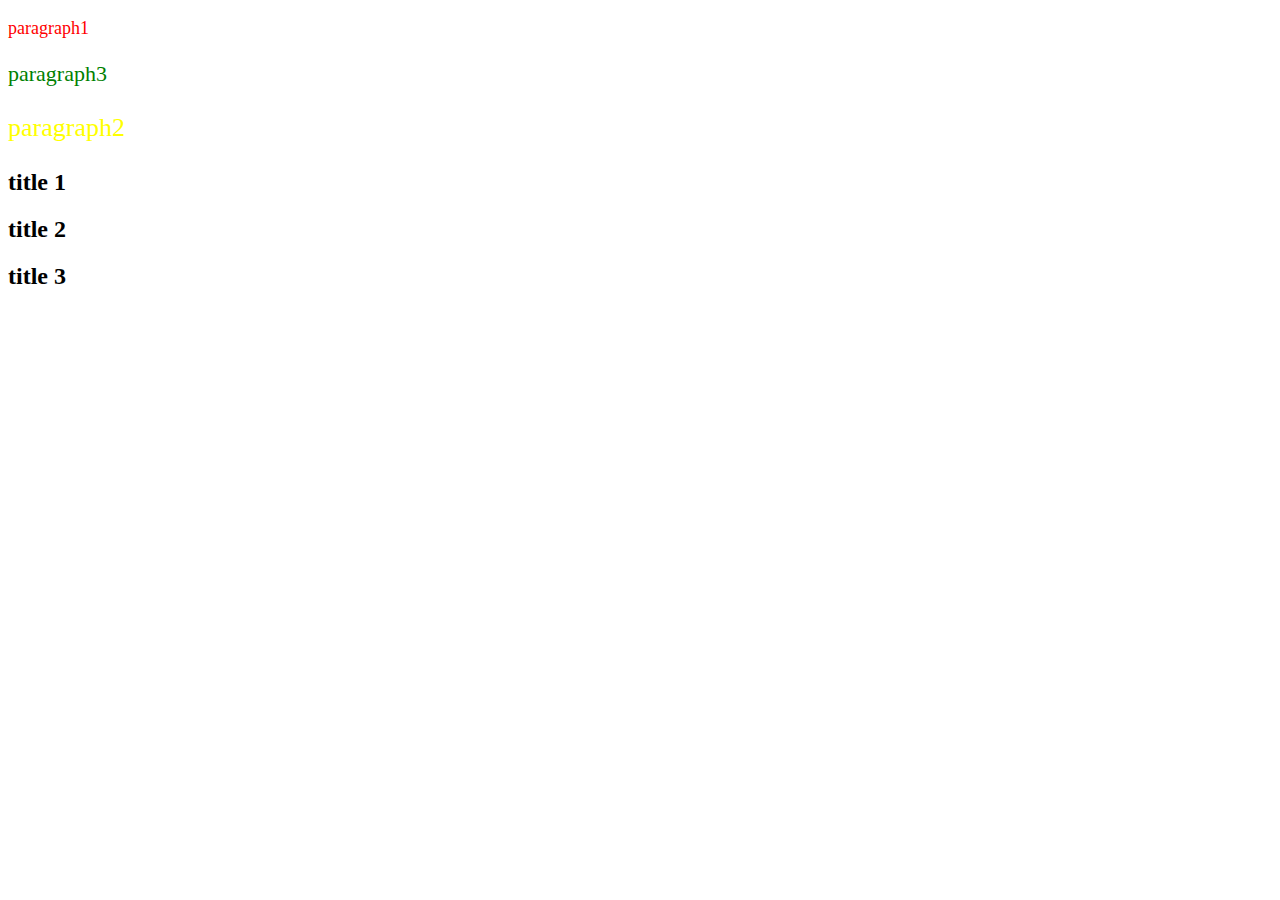
==== urok26/index.html @ c74865e1 "created two loops which one changes their color and changes the font and the second creates HTML ele" ====
<!DOCTYPE html>
<html lang="en">
<head>
    <meta charset="UTF-8">
    <meta name="viewport" content="width=device-width, initial-scale=1.0">
    <title>Document</title>
    <script src="script.js" defer></script>
</head>
<body>
    <p class="paragraph">paragraph1</p>
    <p class="paragraph">paragraph3</p>
    <p class="paragraph">paragraph2</p>
</body>
</html>
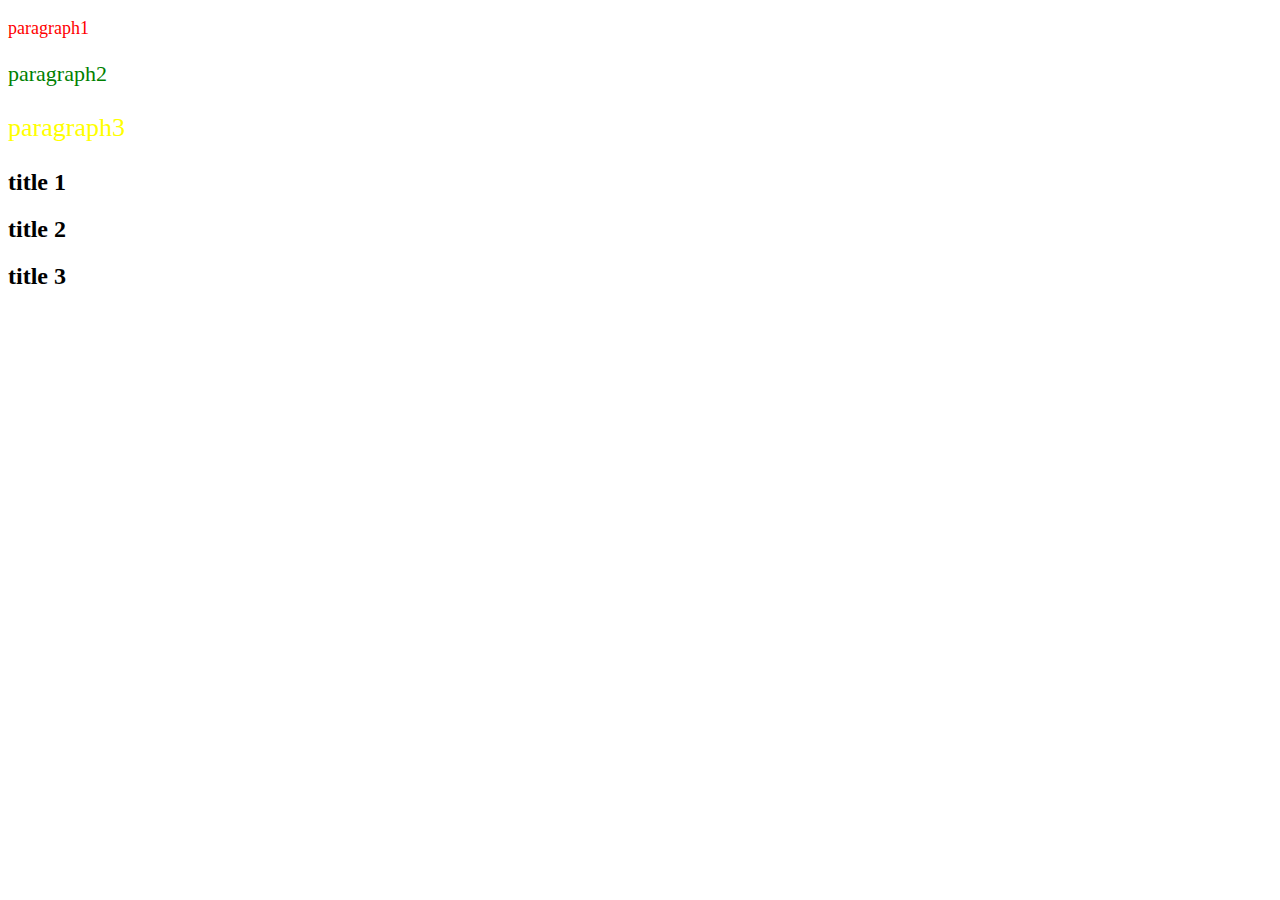
==== commit eda6e64a: "Сorrected errors in numbering values elements" ====
--- a/urok26/index.html
+++ b/urok26/index.html
@@ -8,7 +8,7 @@
 </head>
 <body>
     <p class="paragraph">paragraph1</p>
+    <p class="paragraph">paragraph2</p>
     <p class="paragraph">paragraph3</p>
-    <p class="paragraph">paragraph2</p>
 </body>
 </html>